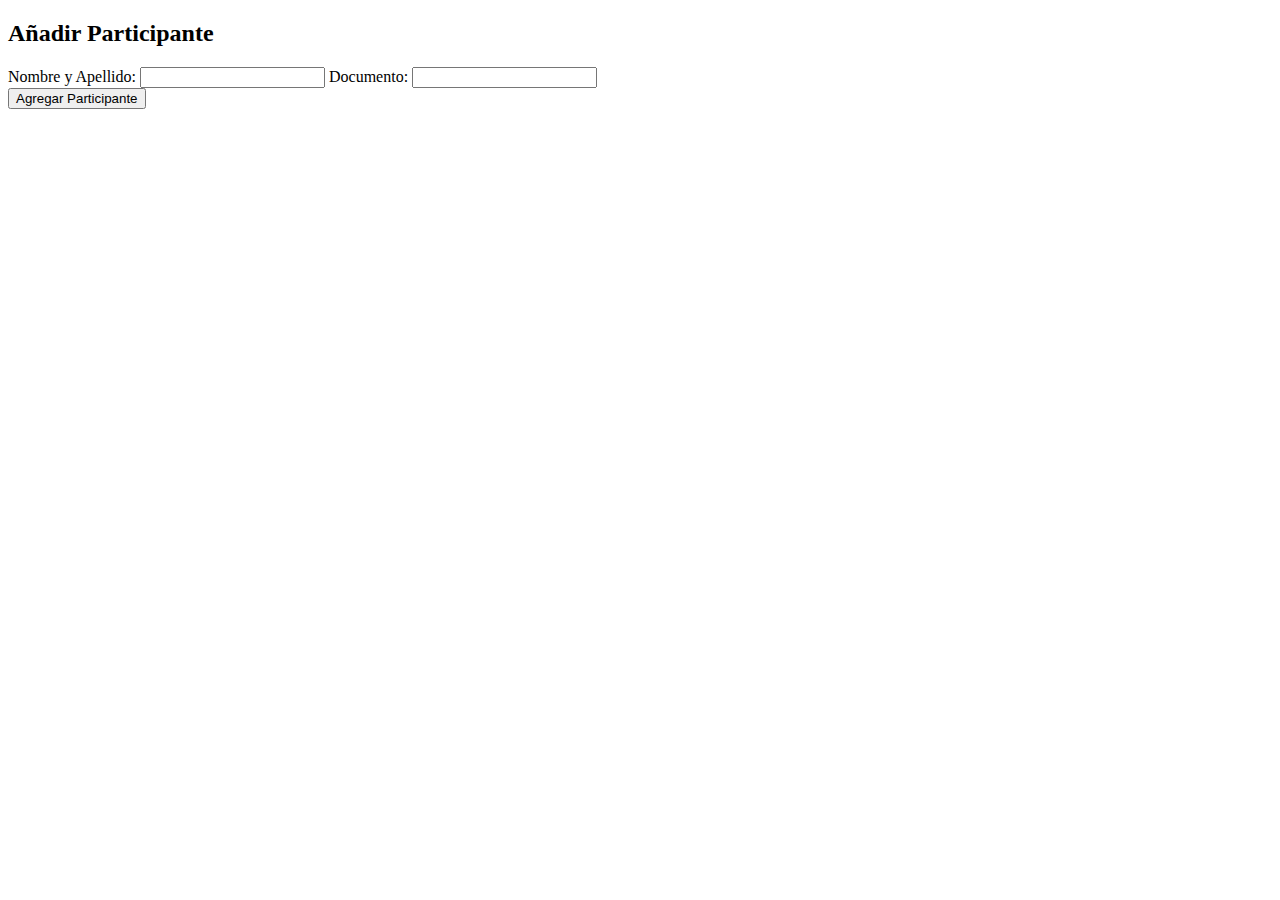
==== formulario.html @ 99878f6b "Add files via upload" ====
<!DOCTYPE html>
<html lang="es">
<head>
    <meta charset="UTF-8">
    <meta name="viewport" content="width=device-width, initial-scale=1.0">
    <title>Formulario Inscripción Sorteo</title>
    <script src="https://cdnjs.cloudflare.com/ajax/libs/jquery/3.5.1/jquery.min.js"></script>
</head>
<body>
    <h2>Añadir Participante</h2>
    <label for="participante-nombre">Nombre y Apellido:</label>
    <input type="text" id="participante-nombre" required>

    <label for="documento-participante">Documento:</label>
    <input type="number" id="documento-participante" required>

    <br>
    <button type="button" id="agregar-participante" class="btn-agregar">Agregar Participante</button>

    <script>
        document.getElementById('agregar-participante').addEventListener('click', () => {
            const nombre = document.getElementById('participante-nombre').value.trim();
            const documento = document.getElementById('documento-participante').value.trim();

            if (nombre && documento) {
                const participante = { nombre, documento };

                // Enviar el participante a la página principal
                window.opener.postMessage(participante, '*');
                window.close(); // Cerrar la ventana actual
            } else {
                alert('Por favor, completa todos los campos.');
            }
        });
    </script>
</body>
</html>
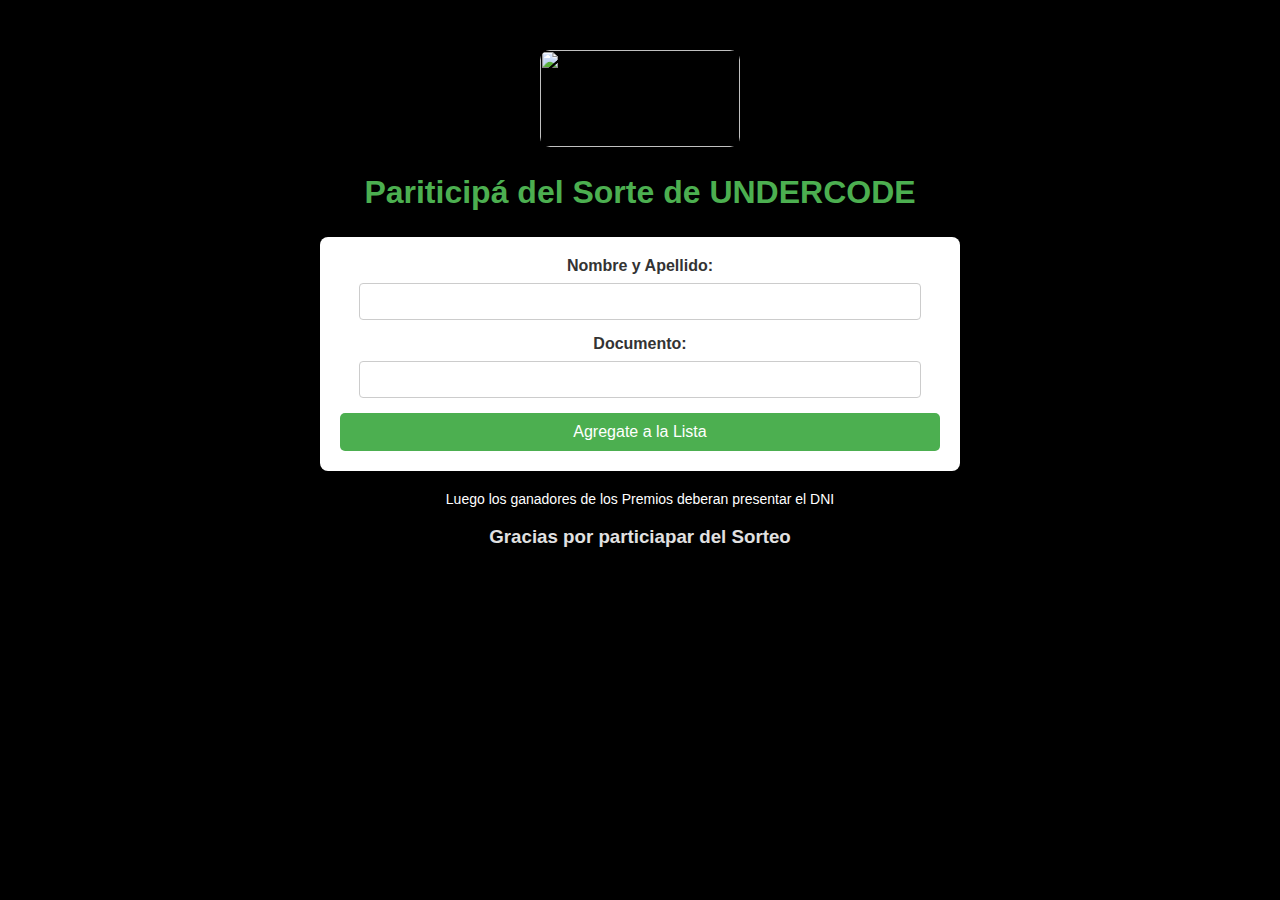
==== commit 4749c556: "Add files via upload" ====
--- a/formulario.html
+++ b/formulario.html
@@ -4,34 +4,29 @@
     <meta charset="UTF-8">
     <meta name="viewport" content="width=device-width, initial-scale=1.0">
     <title>Formulario Inscripción Sorteo</title>
+    <link rel="icon" href="favicon.ico" type="image/x-icon">
+    <link rel="stylesheet" href="formulario.css">
+
     <script src="https://cdnjs.cloudflare.com/ajax/libs/jquery/3.5.1/jquery.min.js"></script>
 </head>
 <body>
-    <h2>Añadir Participante</h2>
-    <label for="participante-nombre">Nombre y Apellido:</label>
-    <input type="text" id="participante-nombre" required>
+    <img src="https://th.bing.com/th/id/OIP.Kyo_QoAnvd9awv3LVhkSzQHaE8?pid=ImgDet&w=474&h=316&rs=1" width="200p" height="97px" style="margin: 0 auto; display: block; border-radius: 10px;"></img>
+    <h2>Pariticipá del Sorte de UNDERCODE</h2>
+    <form>
+        <label for="participante-nombre">Nombre y Apellido:</label>
+        <input type="text" id="participante-nombre" required>
+        <br>
+        <label for="documento-participante">Documento:</label>
+        <input type="number" id="documento-participante" required>
+    
+        <br>
+        <button type="button" id="agregar-participante" class="btn-agregar">Agregate a la Lista</button>    
+    </form>
 
-    <label for="documento-participante">Documento:</label>
-    <input type="number" id="documento-participante" required>
+    <p>Luego los ganadores de los Premios deberan presentar el DNI</p>
+    <h3>Gracias por particiapar del Sorteo</h3>
 
-    <br>
-    <button type="button" id="agregar-participante" class="btn-agregar">Agregar Participante</button>
 
-    <script>
-        document.getElementById('agregar-participante').addEventListener('click', () => {
-            const nombre = document.getElementById('participante-nombre').value.trim();
-            const documento = document.getElementById('documento-participante').value.trim();
-
-            if (nombre && documento) {
-                const participante = { nombre, documento };
-
-                // Enviar el participante a la página principal
-                window.opener.postMessage(participante, '*');
-                window.close(); // Cerrar la ventana actual
-            } else {
-                alert('Por favor, completa todos los campos.');
-            }
-        });
-    </script>
+    <script src="formulario.js"></script>
 </body>
 </html>
--- a/formulario.css
+++ b/formulario.css
@@ -0,0 +1,93 @@
+
+
+
+body {
+    font-family: Arial, sans-serif;
+    background-color: #000;
+    color: #333;
+    margin: 0;
+    padding: 20px;
+}
+
+h2 {
+    text-align: center;
+    color: #4CAF50;
+}
+
+form {
+    max-width: 400px;
+    margin: 0 auto;
+    padding: 20px;
+    background: #fff;
+    text-align: center;
+    border-radius: 8px;
+    box-shadow: 0 2px 10px rgba(0, 0, 0, 0.1);
+}
+
+label {
+    display: block;
+    margin-bottom: 8px;
+    font-weight: bold;
+}
+
+input[type="text"],
+input[type="number"] {
+    width: 90%;
+    padding: 10px;
+    margin-bottom: 15px;
+    border: 1px solid #ccc;
+    border-radius: 4px;
+}
+
+button.btn-agregar {
+    background-color: #4CAF50;
+    color: white;
+    padding: 10px 15px;
+    border: none;
+    border-radius: 5px;
+    cursor: pointer;
+    width: 100%;
+    font-size: 16px;
+}
+
+button.btn-agregar:hover {
+    background-color: #45a049;
+}
+
+p {
+    text-align: center;
+    margin-top: 20px;
+    font-size: 14px;
+    color: #fff;
+}
+
+h3 {
+    text-align: center;
+    color: #e1e1e1;
+}
+
+/* PANTALLA GRANDE */
+@media (min-width: 1000px) {
+    body {
+        padding: 50px;
+    }
+
+    h2 {
+        font-size: 2em;
+    }
+
+    form {
+        max-width: 600px;
+    }
+}
+
+/* CELULAR */
+@media (max-width: 1000px) {
+    h2 {
+        font-size: 1.5em;
+    }
+
+    p, h3 {
+        font-size: 14px;
+    }
+}
